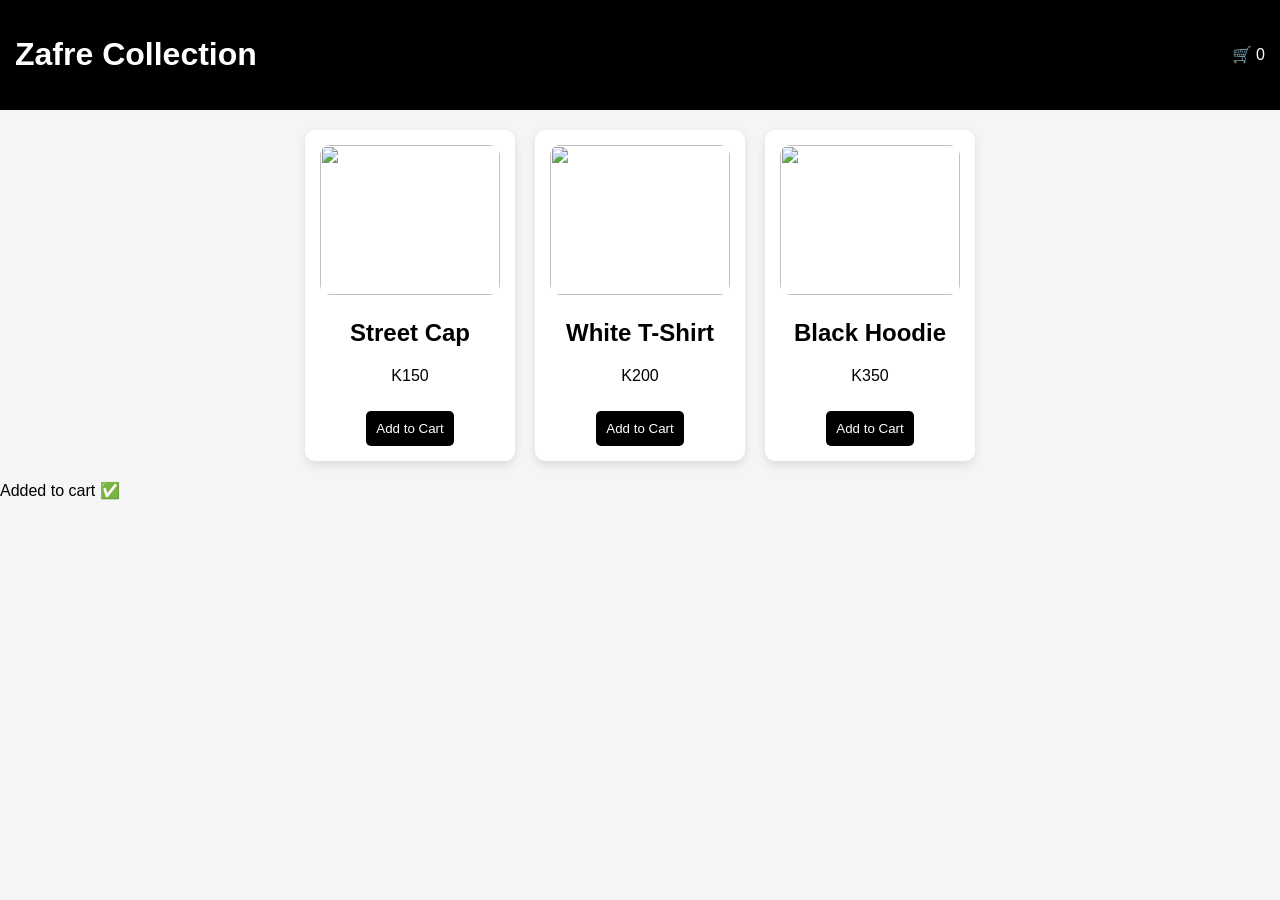
==== index.html @ 817df391 "Update index.html" ====
<!DOCTYPE html>
<html>
<head>
    <title>Zafre Collection</title>
    <link rel="stylesheet" href="style.css">
</head>

<body>

<header>
    <h1>Zafre Collection</h1>
    <div class="cart">🛒 <span id="cart-count">0</span></div>
</header>

<section class="products">

    <div class="product">
        <img src="images (1).jpeg">
        <h2>Street Cap</h2>
        <p>K150</p>
        <button onclick="addToCart()">Add to Cart</button>
    </div>

    <div class="product">
        <img src="images (2).jpeg">
        <h2>White T-Shirt</h2>
        <p>K200</p>
        <button onclick="addToCart()">Add to Cart</button>
    </div>

    <div class="product">
        <img src="images.jpeg">
        <h2>Black Hoodie</h2>
        <p>K350</p>
        <button onclick="addToCart()">Add to Cart</button>
    </div>

</section>
<div id="popup" class="popup">Added to cart ✅</div>
<script src="script.js"></script>

</body>
</html>
---- style.css ----
body {
  font-family: Arial;
  margin: 0;
  background: #f5f5f5;
}

header {
  background: black;
  color: white;
  padding: 15px;
  display: flex;
  justify-content: space-between;
  align-items: center;
}

.products {
  display: flex;
  justify-content: center;
  gap: 20px;
  padding: 20px;
  flex-wrap: wrap;
}

.product {
  background: white;
  padding: 15px;
  border-radius: 10px;
  width: 180px;
  text-align: center;
  box-shadow: 0 4px 10px rgba(0,0,0,0.1);
}

.product img {
  width: 100%;
  height: 150px;
  object-fit: cover;
  border-radius: 10px;
}

button {
  background: black;
  color: white;
  border: none;
  padding: 10px;
  margin-top: 10px;
  cursor: pointer;
  border-radius: 5px;
}

button:hover {
  background: gray;
}
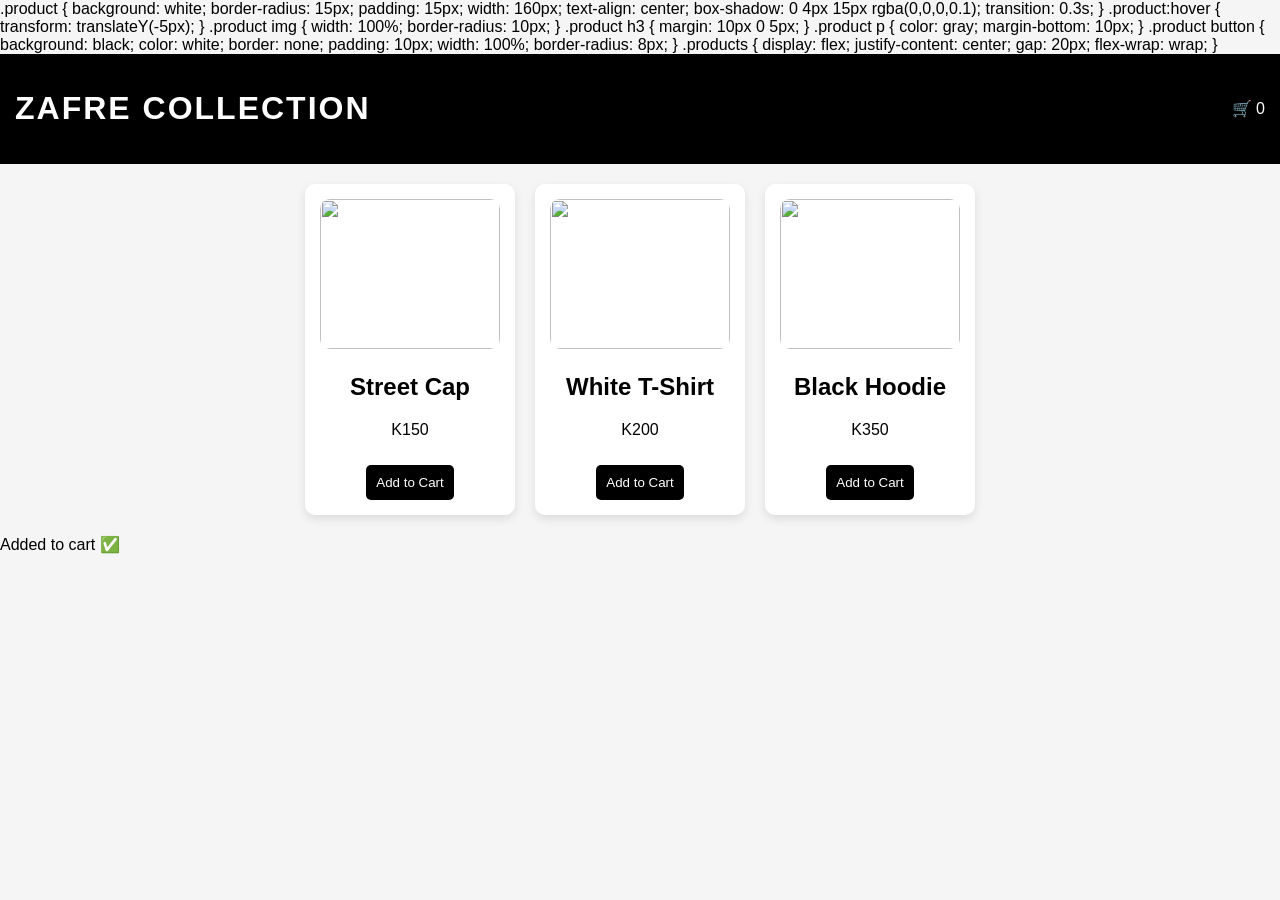
==== commit 34e7d78b: "Update index.html" ====
--- a/index.html
+++ b/index.html
@@ -2,14 +2,56 @@
 <html>
 <head>
     <title>Zafre Collection</title>
+    .product {
+  background: white;
+  border-radius: 15px;
+  padding: 15px;
+  width: 160px;
+  text-align: center;
+  box-shadow: 0 4px 15px rgba(0,0,0,0.1);
+  transition: 0.3s;
+}
+
+.product:hover {
+  transform: translateY(-5px);
+}
+
+.product img {
+  width: 100%;
+  border-radius: 10px;
+}
+
+.product h3 {
+  margin: 10px 0 5px;
+}
+
+.product p {
+  color: gray;
+  margin-bottom: 10px;
+}
+
+.product button {
+  background: black;
+  color: white;
+  border: none;
+  padding: 10px;
+  width: 100%;
+  border-radius: 8px;
+}
+    .products {
+  display: flex;
+  justify-content: center;
+  gap: 20px;
+  flex-wrap: wrap;
+}
     <link rel="stylesheet" href="style.css">
 </head>
 
 <body>
 
 <header>
-    <h1>Zafre Collection</h1>
-    <div class="cart">🛒 <span id="cart-count">0</span></div>
+    <h1 style="text-align:center; letter-spacing:2px;">ZAFRE COLLECTION</h1>
+    <div class="cart" onclick="goToCart()">🛒 <span id="cart-count">0</span></div>
 </header>
 
 <section class="products">
@@ -18,21 +60,21 @@
         <img src="images (1).jpeg">
         <h2>Street Cap</h2>
         <p>K150</p>
-        <button onclick="addToCart()">Add to Cart</button>
+        <button onclick="addToCart('Street Cap',)">Add to Cart</button>
     </div>
 
     <div class="product">
         <img src="images (2).jpeg">
         <h2>White T-Shirt</h2>
         <p>K200</p>
-        <button onclick="addToCart()">Add to Cart</button>
+        <button onclick="addToCart('White T-shirt',)">Add to Cart</button>
     </div>
 
     <div class="product">
         <img src="images.jpeg">
         <h2>Black Hoodie</h2>
         <p>K350</p>
-        <button onclick="addToCart()">Add to Cart</button>
+        <button onclick="addToCart('Black Hoodie',)">Add to Cart</button>
     </div>
 
 </section>
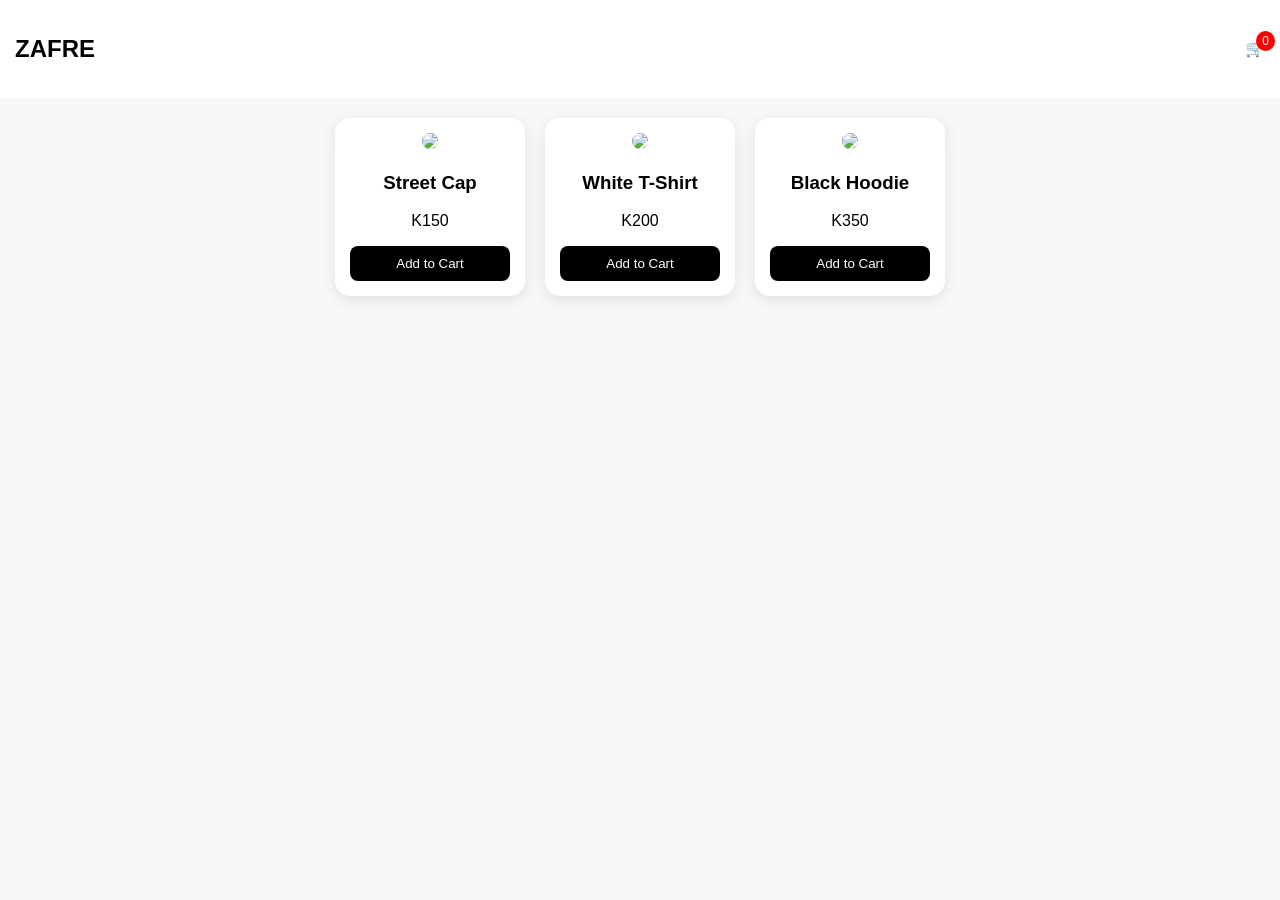
==== commit 1a4c9a83: "Update index.html" ====
--- a/index.html
+++ b/index.html
@@ -1,85 +1,139 @@
 <!DOCTYPE html>
-<html>
+<html lang="en">
 <head>
-    <title>Zafre Collection</title>
+  <meta charset="UTF-8">
+  <title>Zafre Collection</title>
+
+  <style>
+    body {
+      font-family: Arial, sans-serif;
+      background: #f8f8f8;
+      margin: 0;
+    }
+
+    .header {
+      display: flex;
+      justify-content: space-between;
+      align-items: center;
+      padding: 15px;
+      background: white;
+    }
+
+    .cart {
+      position: relative;
+      cursor: pointer;
+    }
+
+    .cart span {
+      position: absolute;
+      top: -8px;
+      right: -10px;
+      background: red;
+      color: white;
+      border-radius: 50%;
+      padding: 3px 6px;
+      font-size: 12px;
+    }
+
+    .products {
+      display: flex;
+      justify-content: center;
+      gap: 20px;
+      flex-wrap: wrap;
+      padding: 20px;
+    }
+
     .product {
-  background: white;
-  border-radius: 15px;
-  padding: 15px;
-  width: 160px;
-  text-align: center;
-  box-shadow: 0 4px 15px rgba(0,0,0,0.1);
-  transition: 0.3s;
-}
+      background: white;
+      border-radius: 15px;
+      padding: 15px;
+      width: 160px;
+      text-align: center;
+      box-shadow: 0 4px 15px rgba(0,0,0,0.1);
+      transition: 0.3s;
+    }
 
-.product:hover {
-  transform: translateY(-5px);
-}
+    .product:hover {
+      transform: translateY(-5px);
+    }
 
-.product img {
-  width: 100%;
-  border-radius: 10px;
-}
+    .product img {
+      width: 100%;
+      border-radius: 10px;
+    }
 
-.product h3 {
-  margin: 10px 0 5px;
-}
+    button {
+      background: black;
+      color: white;
+      border: none;
+      padding: 10px;
+      width: 100%;
+      border-radius: 8px;
+      cursor: pointer;
+    }
 
-.product p {
-  color: gray;
-  margin-bottom: 10px;
-}
-
-.product button {
-  background: black;
-  color: white;
-  border: none;
-  padding: 10px;
-  width: 100%;
-  border-radius: 8px;
-}
-    .products {
-  display: flex;
-  justify-content: center;
-  gap: 20px;
-  flex-wrap: wrap;
-}
-    <link rel="stylesheet" href="style.css">
+    button:hover {
+      opacity: 0.8;
+    }
+  </style>
 </head>
 
 <body>
 
-<header>
-    <h1 style="text-align:center; letter-spacing:2px;">ZAFRE COLLECTION</h1>
-    <div class="cart" onclick="goToCart()">🛒 <span id="cart-count">0</span></div>
-</header>
+<div class="header">
+  <h2>ZAFRE</h2>
 
-<section class="products">
+  <div class="cart" onclick="goToCart()">
+    🛒
+    <span id="cart-count">0</span>
+  </div>
+</div>
 
-    <div class="product">
-        <img src="images (1).jpeg">
-        <h2>Street Cap</h2>
-        <p>K150</p>
-        <button onclick="addToCart('Street Cap',)">Add to Cart</button>
-    </div>
+<div class="products">
 
-    <div class="product">
-        <img src="images (2).jpeg">
-        <h2>White T-Shirt</h2>
-        <p>K200</p>
-        <button onclick="addToCart('White T-shirt',)">Add to Cart</button>
-    </div>
+  <div class="product">
+    <img src="https://via.placeholder.com/150">
+    <h3>Street Cap</h3>
+    <p>K150</p>
+    <button onclick="addToCart('Street Cap', 150)">Add to Cart</button>
+  </div>
 
-    <div class="product">
-        <img src="images.jpeg">
-        <h2>Black Hoodie</h2>
-        <p>K350</p>
-        <button onclick="addToCart('Black Hoodie',)">Add to Cart</button>
-    </div>
+  <div class="product">
+    <img src="https://via.placeholder.com/150">
+    <h3>White T-Shirt</h3>
+    <p>K200</p>
+    <button onclick="addToCart('White T-Shirt', 200)">Add to Cart</button>
+  </div>
 
-</section>
-<div id="popup" class="popup">Added to cart ✅</div>
-<script src="script.js"></script>
+  <div class="product">
+    <img src="https://via.placeholder.com/150">
+    <h3>Black Hoodie</h3>
+    <p>K350</p>
+    <button onclick="addToCart('Black Hoodie', 350)">Add to Cart</button>
+  </div>
+
+</div>
+
+<script>
+function addToCart(name, price) {
+  let cart = JSON.parse(localStorage.getItem("cart")) || [];
+  cart.push({ name, price });
+  localStorage.setItem("cart", JSON.stringify(cart));
+  updateCartCount();
+  alert("Added to cart");
+}
+
+function updateCartCount() {
+  let cart = JSON.parse(localStorage.getItem("cart")) || [];
+  document.getElementById("cart-count").innerText = cart.length;
+}
+
+function goToCart() {
+  window.location.href = "cart.html";
+}
+
+updateCartCount();
+</script>
 
 </body>
 </html>
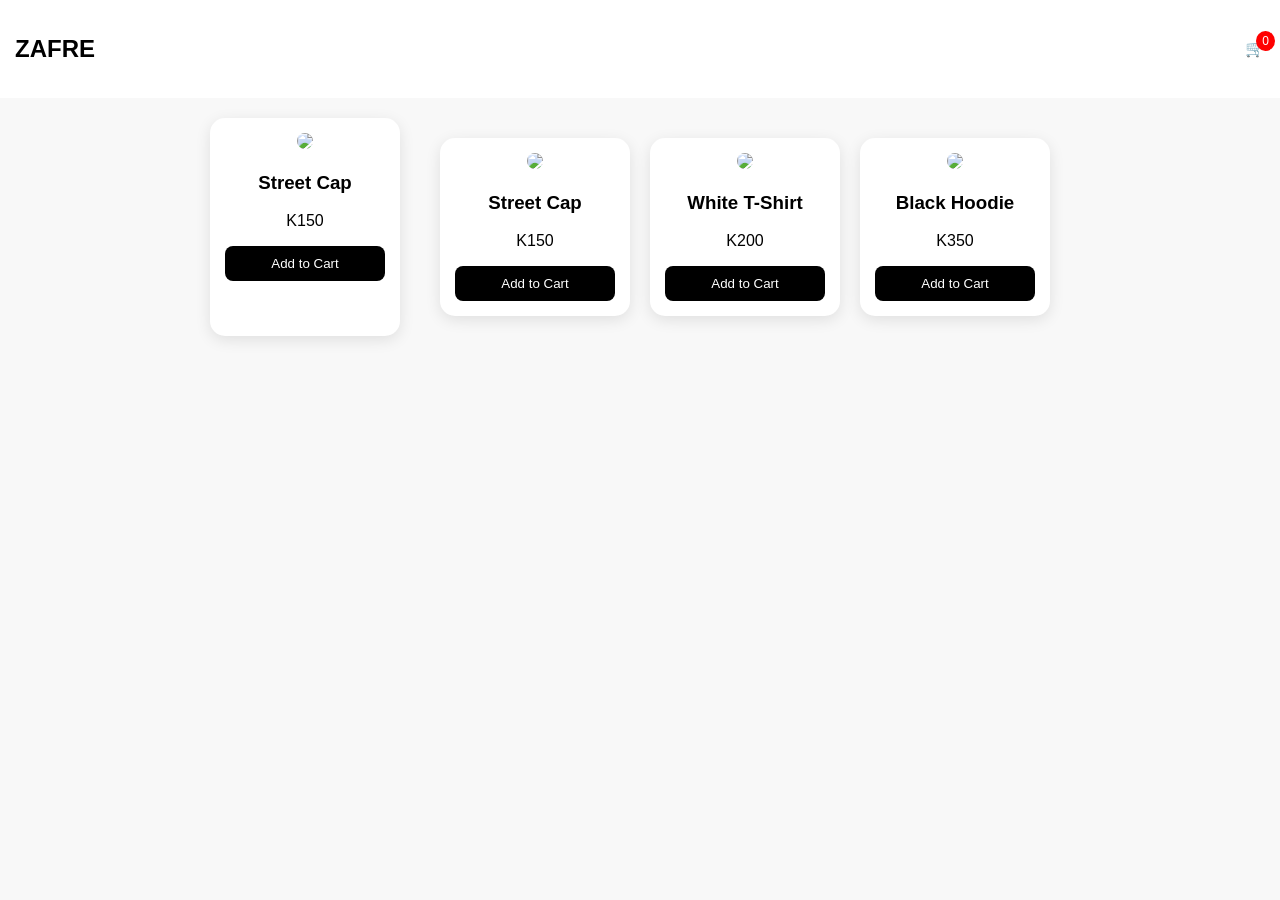
==== commit 590f6558: "Update index.html" ====
--- a/index.html
+++ b/index.html
@@ -92,27 +92,36 @@
 <div class="products">
 
   <div class="product">
-    <img src="https://via.placeholder.com/150">
+    <img src="image(2).jpeg">
     <h3>Street Cap</h3>
     <p>K150</p>
     <button onclick="addToCart('Street Cap', 150)">Add to Cart</button>
   </div>
 
+  <div class="products">
+
   <div class="product">
-    <img src="https://via.placeholder.com/150">
-    <h3>White T-Shirt</h3>
-    <p>K200</p>
-    <button onclick="addToCart('White T-Shirt', 200)">Add to Cart</button>
+    <img src="images (2).jpeg">
+    <h3>Street Cap</h3>
+    <p>K150</p>
+    <button onclick="addToCart('Street Cap',150)">Add to Cart</button>
   </div>
 
   <div class="product">
-    <img src="https://via.placeholder.com/150">
+    <img src="images (1).jpeg">
+    <h3>White T-Shirt</h3>
+    <p>K200</p>
+    <button onclick="addToCart('White T-Shirt',200)">Add to Cart</button>
+  </div>
+
+  <div class="product">
+    <img src="images.jpeg">
     <h3>Black Hoodie</h3>
     <p>K350</p>
-    <button onclick="addToCart('Black Hoodie', 350)">Add to Cart</button>
+    <button onclick="addToCart('Black Hoodie',350)">Add to Cart</button>
   </div>
 
-</div>
+  </div>
 
 <script>
 function addToCart(name, price) {
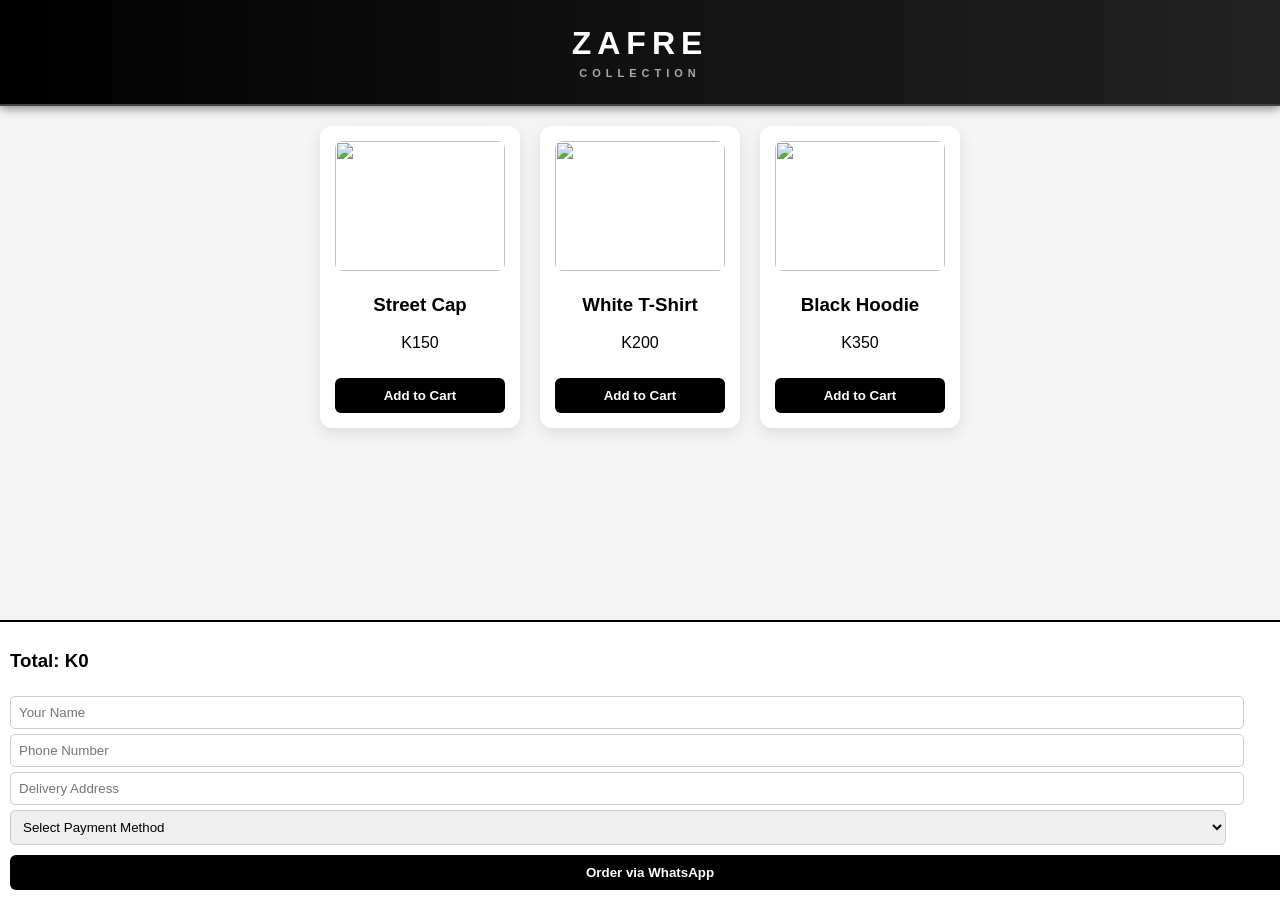
==== commit 23fbe69d: "Update index.html" ====
--- a/index.html
+++ b/index.html
@@ -1,65 +1,62 @@
 <!DOCTYPE html>
-<html lang="en">
+<html>
 <head>
-  <meta charset="UTF-8">
-  <title>Zafre Collection</title>
+  <title>ZAFRE STORE</title>
 
   <style>
     body {
-      font-family: Arial, sans-serif;
-      background: #f8f8f8;
+      font-family: 'Segoe UI', sans-serif;
       margin: 0;
-    }
-
-    .header {
-      display: flex;
-      justify-content: space-between;
-      align-items: center;
-      padding: 15px;
-      background: white;
-    }
-
-    .cart {
-      position: relative;
-      cursor: pointer;
-    }
-
-    .cart span {
-      position: absolute;
-      top: -8px;
-      right: -10px;
-      background: red;
+      background: #f5f5f5;
+    }
+
+    header {
+      background: linear-gradient(90deg, black, #222);
       color: white;
-      border-radius: 50%;
-      padding: 3px 6px;
-      font-size: 12px;
+      padding: 25px;
+      text-align: center;
+      border-bottom: 2px solid #444;
+      box-shadow: 0 2px 10px rgba(0,0,0,0.5);
+    }
+
+    .logo {
+      font-size: 32px;
+      font-weight: 900;
+      letter-spacing: 6px;
+      text-transform: uppercase;
+      font-family: 'Arial Black', sans-serif;
+    }
+
+    .logo span {
+      display: block;
+      font-size: 11px;
+      letter-spacing: 5px;
+      color: #aaa;
+      margin-top: 5px;
     }
 
     .products {
       display: flex;
       justify-content: center;
       gap: 20px;
+      padding: 20px;
       flex-wrap: wrap;
-      padding: 20px;
-    }
-
-    .product {
+    }
+
+    .card {
       background: white;
-      border-radius: 15px;
       padding: 15px;
-      width: 160px;
+      border-radius: 12px;
+      width: 170px;
       text-align: center;
-      box-shadow: 0 4px 15px rgba(0,0,0,0.1);
-      transition: 0.3s;
-    }
-
-    .product:hover {
-      transform: translateY(-5px);
-    }
-
-    .product img {
+      box-shadow: 0 5px 15px rgba(0,0,0,0.1);
+    }
+
+    img {
       width: 100%;
-      border-radius: 10px;
+      height: 130px;
+      object-fit: cover;
+      border-radius: 8px;
     }
 
     button {
@@ -68,80 +65,159 @@
       border: none;
       padding: 10px;
       width: 100%;
-      border-radius: 8px;
+      margin-top: 10px;
+      border-radius: 6px;
+      font-weight: bold;
+    }
+
+    #cartBox {
+      position: fixed;
+      bottom: 0;
+      width: 100%;
+      background: white;
+      border-top: 2px solid black;
+      padding: 10px;
+    }
+
+    #cartItems {
+      max-height: 120px;
+      overflow-y: auto;
+    }
+
+    .item {
+      display: flex;
+      justify-content: space-between;
+      margin: 5px 0;
+      font-size: 14px;
+    }
+
+    .remove {
+      color: red;
       cursor: pointer;
     }
 
-    button:hover {
-      opacity: 0.8;
+    input, select {
+      width: 95%;
+      padding: 8px;
+      margin-top: 5px;
+      border-radius: 5px;
+      border: 1px solid #ccc;
     }
   </style>
 </head>
 
 <body>
 
-<div class="header">
-  <h2>ZAFRE</h2>
-
-  <div class="cart" onclick="goToCart()">
-    🛒
-    <span id="cart-count">0</span>
-  </div>
-</div>
+<header>
+  <div class="logo">
+    ZAFRE
+    <span>COLLECTION</span>
+  </div>
+</header>
 
 <div class="products">
 
-  <div class="product">
-    <img src="image(2).jpeg">
-    <h3>Street Cap</h3>
-    <p>K150</p>
-    <button onclick="addToCart('Street Cap', 150)">Add to Cart</button>
-  </div>
-
-  <div class="products">
-
-  <div class="product">
+  <div class="card">
     <img src="images (2).jpeg">
     <h3>Street Cap</h3>
     <p>K150</p>
     <button onclick="addToCart('Street Cap',150)">Add to Cart</button>
   </div>
 
-  <div class="product">
+  <div class="card">
     <img src="images (1).jpeg">
     <h3>White T-Shirt</h3>
     <p>K200</p>
     <button onclick="addToCart('White T-Shirt',200)">Add to Cart</button>
   </div>
 
-  <div class="product">
+  <div class="card">
     <img src="images.jpeg">
     <h3>Black Hoodie</h3>
     <p>K350</p>
     <button onclick="addToCart('Black Hoodie',350)">Add to Cart</button>
   </div>
 
-  </div>
+</div>
+
+<!-- CART + CHECKOUT -->
+<div id="cartBox">
+  <div id="cartItems"></div>
+  <h3 id="total">Total: K0</h3>
+
+  <input id="name" placeholder="Your Name">
+  <input id="phone" placeholder="Phone Number">
+  <input id="address" placeholder="Delivery Address">
+
+  <select id="payment">
+    <option value="">Select Payment Method</option>
+    <option>MTN Mobile Money</option>
+    <option>Airtel Money</option>
+    <option>Cash on Delivery</option>
+  </select>
+
+  <button onclick="orderWhatsApp()">Order via WhatsApp</button>
+</div>
 
 <script>
+let cart = [];
+
 function addToCart(name, price) {
-  let cart = JSON.parse(localStorage.getItem("cart")) || [];
-  cart.push({ name, price });
-  localStorage.setItem("cart", JSON.stringify(cart));
-  updateCartCount();
-  alert("Added to cart");
-}
-
-function updateCartCount() {
-  let cart = JSON.parse(localStorage.getItem("cart")) || [];
-  document.getElementById("cart-count").innerText = cart.length;
-}
-
-function goToCart() {
-  window.location.href = "cart.html";
-}
-
-updateCartCount();
+  cart.push({name, price});
+  updateCart();
+}
+
+function removeItem(i) {
+  cart.splice(i, 1);
+  updateCart();
+}
+
+function updateCart() {
+  const items = document.getElementById("cartItems");
+  const total = document.getElementById("total");
+
+  items.innerHTML = "";
+  let sum = 0;
+
+  cart.forEach((item, i) => {
+    sum += item.price;
+
+    items.innerHTML += `
+      <div class="item">
+        ${item.name} - K${item.price}
+        <span class="remove" onclick="removeItem(${i})">✖</span>
+      </div>
+    `;
+  });
+
+  total.innerText = "Total: K" + sum;
+}
+
+function orderWhatsApp() {
+  const name = document.getElementById("name").value;
+  const phone = document.getElementById("phone").value;
+  const address = document.getElementById("address").value;
+  const payment = document.getElementById("payment").value;
+
+  if (!name || !phone || !address || !payment) {
+    alert("Fill all details");
+    return;
+  }
+
+  let message = "🛍️ ZAFRE ORDER:%0A";
+
+  cart.forEach(item => {
+    message += item.name + " - K" + item.price + "%0A";
+  });
+
+  message += "%0ATotal: " + document.getElementById("total").innerText;
+  message += "%0AName: " + name;
+  message += "%0APhone: " + phone;
+  message += "%0AAddress: " + address;
+  message += "%0APayment: " + payment;
+
+  window.open("https://wa.me/260772503680?text=" + message);
+}
 </script>
 
 </body>
